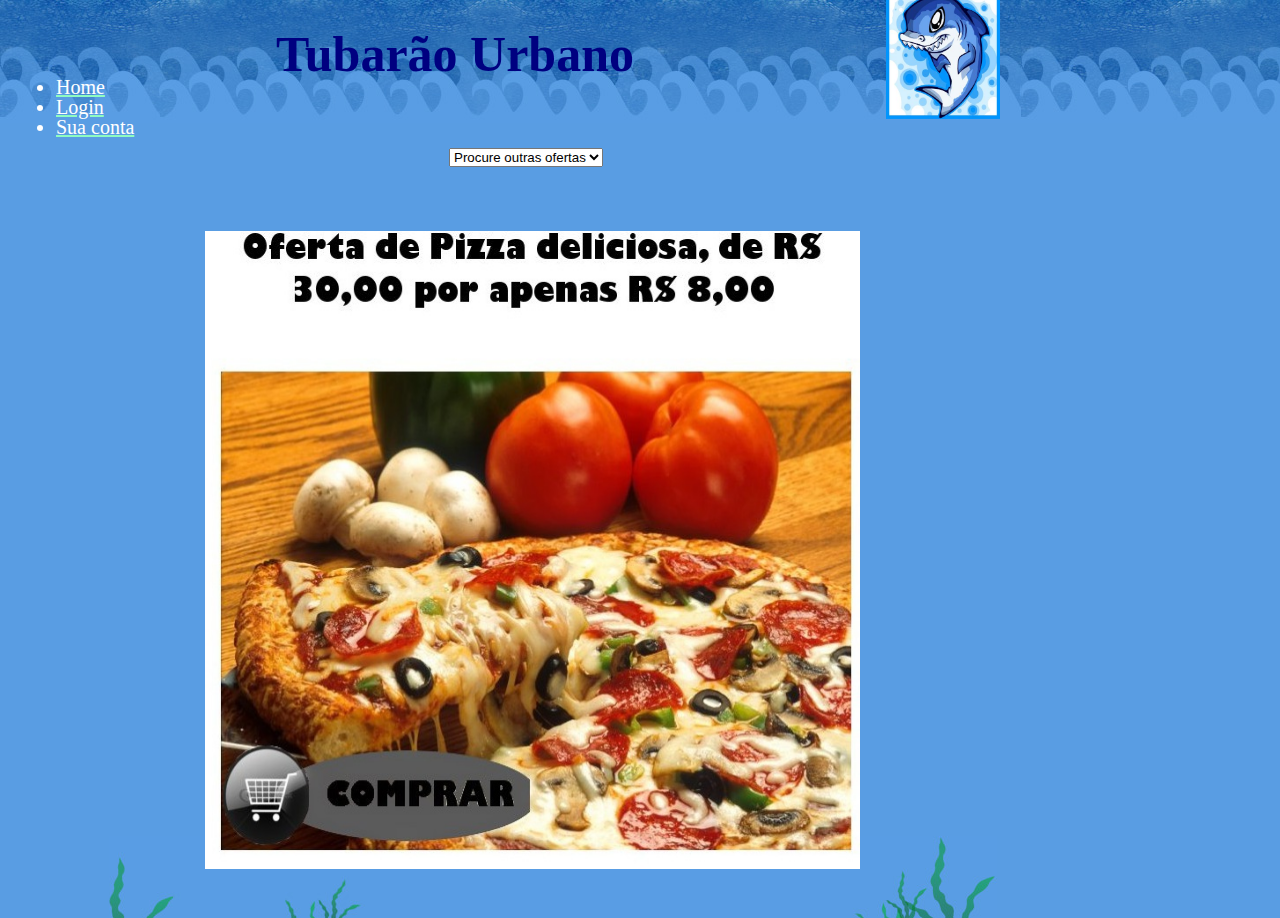
==== index.html @ a5a8ae6b "Many things working, woth the database. however, LIST is null when the alert is commented :( [there'" ====
<!DOCTYPE html PUBLIC "-//W3C//DTD XHTML 1.0 Strict//EN" "http://www.w3.org/TR/xhtml1/DTD/xhtml1-strict.dtd">
<html xmlns="http://www.w3.org/1999/xhtml">
  <head>
    <title>Tubarao Urbano</title>
    <meta content="text/html; charset=unicode" http-equiv="Content-Type"/>
    <meta content="text/html; charset=unicode" http-equiv="Content-Type"/>
    <meta name="description" content="Compras coletivas"/>
    <meta name="keywords" content="compra coletiva, tubarao urbano, descontos"/>
    <link rel="stylesheet" type="text/css" href="css/default.css" media="screen"/>
    <meta name="generator" content="CoffeeCup HTML Editor (www.coffeecup.com)"/>
    <meta name="generator" content="CoffeeCup HTML Editor (www.coffeecup.com)"/>
  <script src="searchOffers.js" type="text/javascript"></script></head>
  <body>
    <div style="Z-INDEX: 100; POSITION: absolute; WIDTH: 994px; HEIGHT: 876px; TOP: 32px; LEFT: 41px" id="wrapper">&nbsp;<img style="Z-INDEX: 103; POSITION: fixed; TOP: -6px; LEFT: 886px" border="0" src="images/shark.jpg" width="114" height="125"/><div id="header">
        <font size="50">&nbsp; <img style="Z-INDEX: 100; POSITION: absolute; TOP: 199px; LEFT: 164px" border="0" align="middle" src="images/oferta.jpg" width="655" height="638"/>&nbsp;&nbsp;&nbsp;</font> <li>
          <a href="index.html">
            <font color="#ffffff">Home</font></a> </li><li>
          <a href="contact-us.html">
            <font color="#ffffff">Login</font></a> </li><li>
          <a href="about-us.html">
            <font color="#ffffff">Sua conta</font></a> 
			
			<select style="Z-INDEX: 102; POSITION: absolute; TOP: 116px; LEFT: 408px" onchange="searchOffers(this)">
				<option value = "">Procure outras ofertas</option>
				<option value="G">Gastronomia</option> 
				<option value="N">Entretenimento</option>
				<option value ="T">Turismo</option>
				<option value="M">Moda</option> 
				<option value="E">Est&eacute;tica</option>
				</select>
			</li>
				</div></div>
    <font size="70">
      <div style="Z-INDEX: 100; POSITION: absolute; WIDTH: 535px; HEIGHT: 130px; TOP: 14px; LEFT: 276px">
        <h2>
          <font face="Rockwell Extra Bold">
            <font color="#000080">
              <strong>Tubar&atilde;o Urbano</strong> </font>
          </font>
        </h2>
      </div>
    </font>
    <font size="+0"></font>
  </body>
</html>
---- css/default.css ----
/* CSS Document for the "Sea Life" CoffeeCup Software HTML Editor Template
   Copyright 2008 CoffeeCup Software - coffeecup.com */

/*##############################################################
  Eric Meyer's Latest version of Reset.css (includes Baseline)
##############################################################*/ 

html, body, div, span,
applet, object, iframe,
h1, h2, h3, h4, h5, h6, p, blockquote, pre,
a, abbr, acronym, address, big, cite, code,
del, dfn, em, font, img, ins, kbd, q, s, samp,
small, strike, strong, sub, sup, tt, var,
dd, dl, dt, li, ol, ul,
fieldset, form, label, legend,
table, caption, tbody, tfoot, thead, tr, th, td {
	margin: 0;
	padding: 0;
	border: 0;
	font-weight: inherit;
	font-style: inherit;
	font-size: 100%;
	line-height: 1;
	font-family: inherit;
	text-align: left;
	vertical-align: baseline;
}
a img, :link img, :visited img {border: 0}
table {border-collapse: collapse; border-spacing: 0}
ul {list-style: none}
q:before, q:after,
blockquote:before, blockquote:after {content: ""}

/*#######################
  Element Styles 
#######################*/

body {font-size:20px; font-family:Georgia, Times, "Times New Roman", serif; color:#fff; background:#599de3 url(../images/header_bg.jpg) left top repeat-x}
h2, h3, h4, h5, p, ul, ol, dl {margin:15px 0}
h2, h3, h4, h5 {font-weight:bold}
h2 {font-size:50px}
h3 {font-size:22px}
h4 {font-size:1.15em}
h5 {font-size:1em; font-style:italic; color:gray}
a {color:#8efbc1; outline:none}
	a:hover {text-decoration:none}
dt {margin:15px 0; font-weight:bold}
dd {margin:5px 0 5px 15px}
ol {margin-left:25px}

/*#######################
  Layout Styles 
#######################*/

#wrapper {width:930px; padding:5px 15px; margin:0 auto; background:url(../images/footer_bg.jpg) 50% bottom no-repeat}

#header {float:left; width:100%}
	h1 {float:left; display:inline; padding:5px 0 5px 25px; font-size:2em; text-transform:lowercase; background:url(../images/example_logo.png) left 50% no-repeat}	
	#navigation {float:right; width:45px; }
		#navigation li {float:left; display:inline; margin-left:55px; font-size:1.15em; text-transform:lowercase}
			#navigation li a {color:#fff}
				#navigation li a:hover {text-decoration:none}

#content {clear:both; float:left; padding-top:70px}	

	#intro {width:619px; padding-right:311px; font-size:36px}

	#content p {line-height:1.25em}
	#content ul {margin-left:25px; list-style-type:disc}
		#content li {margin:10px 0}	
	#content .two_columns {float:left; display:inline; width:450px; margin-right:15px}
	#content .three_columns {float:left; display:inline; width:295px; margin-right:15px}

	
/* Form Styles */
input, textarea {padding:3px; font-size:.95em; font-family:Helvetica, Arial, Verdana, sans-serif; font-style:italic; color:gray}
input {width:250px}
textarea {width:350px; height:150px}
#submit {width:100px; font-weight:bold; color:#000; font-style:normal}
	
#footer {clear:both; padding:50px 0 30px 0; font-size:.9em; font-style:italic}
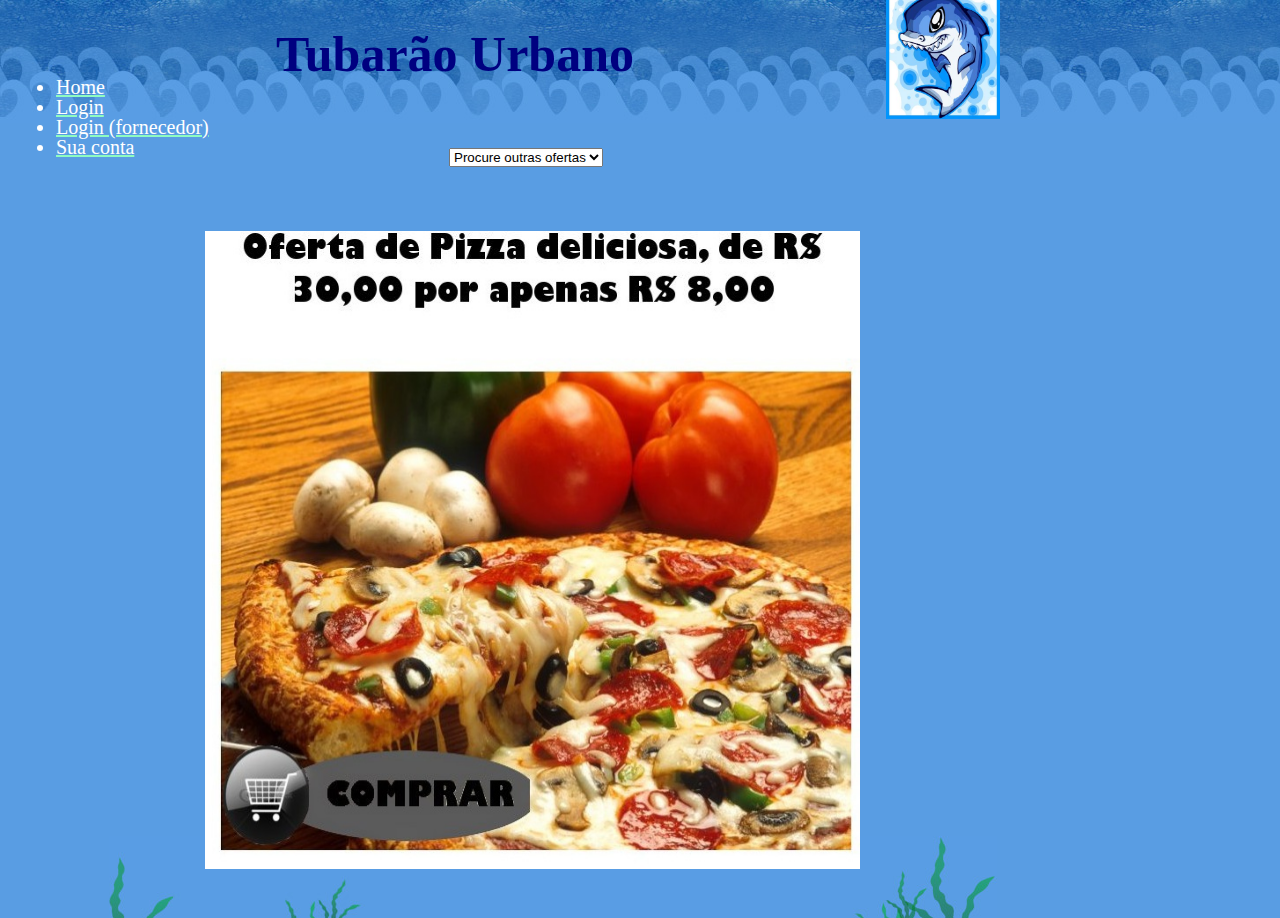
==== commit a4e9895c: "registro de fornecedor e consumidor funcionando" ====
--- a/index.html
+++ b/index.html
@@ -9,15 +9,15 @@
     <link rel="stylesheet" type="text/css" href="css/default.css" media="screen"/>
     <meta name="generator" content="CoffeeCup HTML Editor (www.coffeecup.com)"/>
     <meta name="generator" content="CoffeeCup HTML Editor (www.coffeecup.com)"/>
-  <script src="searchOffers.js" type="text/javascript"></script></head>
+  <script src="OfferControl.js" type="text/javascript"></script></head>
   <body>
     <div style="Z-INDEX: 100; POSITION: absolute; WIDTH: 994px; HEIGHT: 876px; TOP: 32px; LEFT: 41px" id="wrapper">&nbsp;<img style="Z-INDEX: 103; POSITION: fixed; TOP: -6px; LEFT: 886px" border="0" src="images/shark.jpg" width="114" height="125"/><div id="header">
         <font size="50">&nbsp; <img style="Z-INDEX: 100; POSITION: absolute; TOP: 199px; LEFT: 164px" border="0" align="middle" src="images/oferta.jpg" width="655" height="638"/>&nbsp;&nbsp;&nbsp;</font> <li>
           <a href="index.html">
-            <font color="#ffffff">Home</font></a> </li><li>
-          <a href="contact-us.html">
-            <font color="#ffffff">Login</font></a> </li><li>
-          <a href="about-us.html">
+            <font color="#ffffff">Home</font></a> </li>
+			<li>  <a href="login.html"><font color="#ffffff">Login</font></a> </li>
+			<li>  <a href="loginFornecedor.html"><font color="#ffffff">Login (fornecedor)</font></a> </li>
+		  <li>      <a href="about-us.html">
             <font color="#ffffff">Sua conta</font></a> 
 			
 			<select style="Z-INDEX: 102; POSITION: absolute; TOP: 116px; LEFT: 408px" onchange="searchOffers(this)">
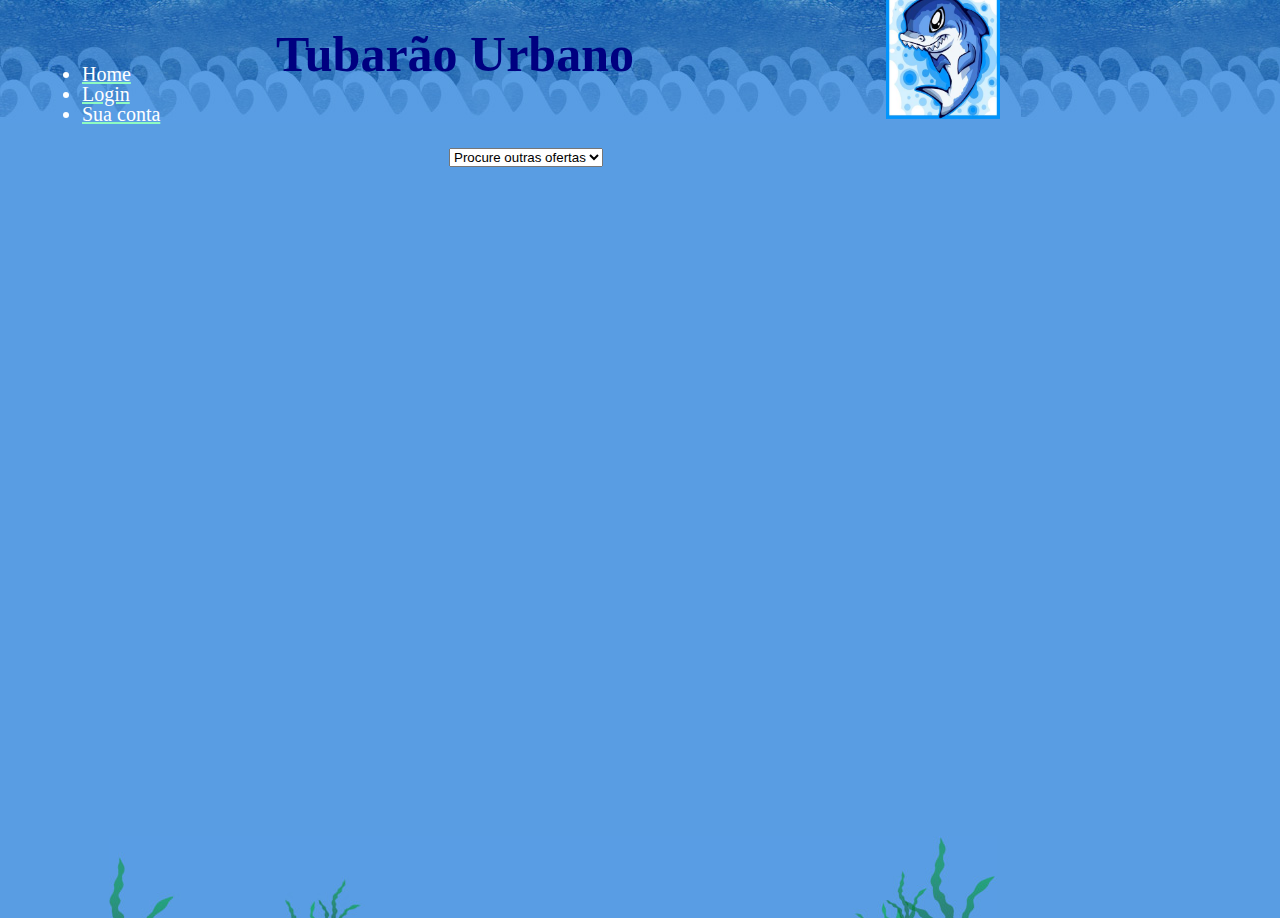
==== commit aa9469c6: "main page offer is now one from the database; innerHTML doesn't seem to work properly for chrome :(" ====
--- a/index.html
+++ b/index.html
@@ -12,14 +12,16 @@
   <script src="OfferControl.js" type="text/javascript"></script></head>
   <body>
     <div style="Z-INDEX: 100; POSITION: absolute; WIDTH: 994px; HEIGHT: 876px; TOP: 32px; LEFT: 41px" id="wrapper">&nbsp;<img style="Z-INDEX: 103; POSITION: fixed; TOP: -6px; LEFT: 886px" border="0" src="images/shark.jpg" width="114" height="125"/><div id="header">
-        <font size="50">&nbsp; <img style="Z-INDEX: 100; POSITION: absolute; TOP: 199px; LEFT: 164px" border="0" align="middle" src="images/oferta.jpg" width="655" height="638"/>&nbsp;&nbsp;&nbsp;</font> <li>
+        <?php include 'getOffer.php'; getThisOffer('Old Number 7'); ?> 
+		<div style="POSITION: absolute; TOP: 32px; LEFT: 41px">
+		<font size="50"> </font> <li>
           <a href="index.html">
-            <font color="#ffffff">Home</font></a> </li>
-			<li>  <a href="login.html"><font color="#ffffff">Login</font></a> </li>
-			<li>  <a href="loginFornecedor.html"><font color="#ffffff">Login (fornecedor)</font></a> </li>
-		  <li>      <a href="about-us.html">
+            <font color="#ffffff">Home</font></a> </li><li>
+          <a href="login.html">
+            <font color="#ffffff">Login</font></a> </li><li>
+          <a href="about-us.html">
             <font color="#ffffff">Sua conta</font></a> 
-			
+			</div>
 			<select style="Z-INDEX: 102; POSITION: absolute; TOP: 116px; LEFT: 408px" onchange="searchOffers(this)">
 				<option value = "">Procure outras ofertas</option>
 				<option value="G">Gastronomia</option> 
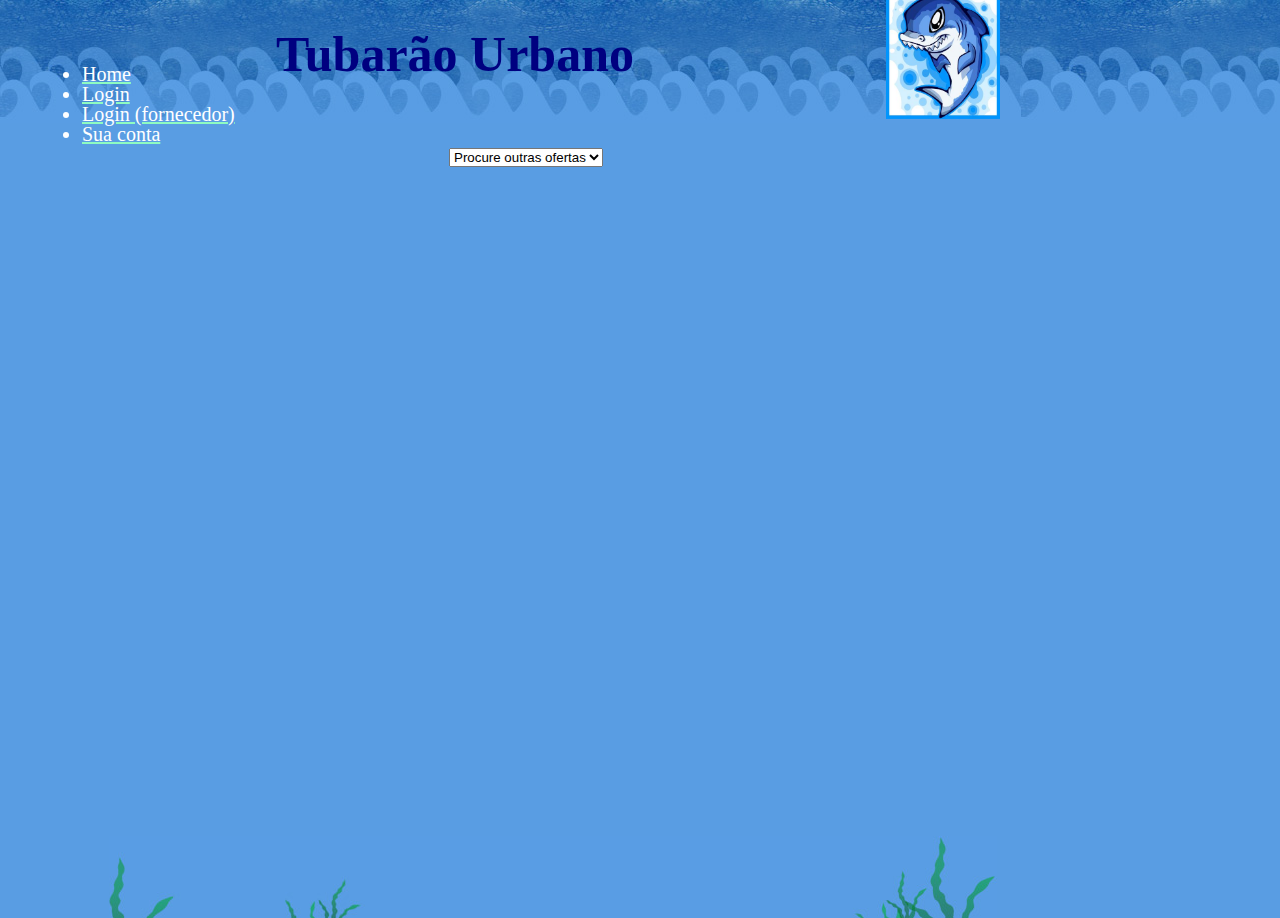
==== commit 64feb937: "Merge branch 'master' of github.com:aleonhardt/TubaraoUrbano" ====
--- a/index.html
+++ b/index.html
@@ -16,10 +16,10 @@
 		<div style="POSITION: absolute; TOP: 32px; LEFT: 41px">
 		<font size="50"> </font> <li>
           <a href="index.html">
-            <font color="#ffffff">Home</font></a> </li><li>
-          <a href="login.html">
-            <font color="#ffffff">Login</font></a> </li><li>
-          <a href="about-us.html">
+            <font color="#ffffff">Home</font></a> </li>
+			<li>  <a href="login.html"><font color="#ffffff">Login</font></a> </li>
+			<li>  <a href="loginFornecedor.html"><font color="#ffffff">Login (fornecedor)</font></a> </li>
+		  <li>      <a href="about-us.html">
             <font color="#ffffff">Sua conta</font></a> 
 			</div>
 			<select style="Z-INDEX: 102; POSITION: absolute; TOP: 116px; LEFT: 408px" onchange="searchOffers(this)">
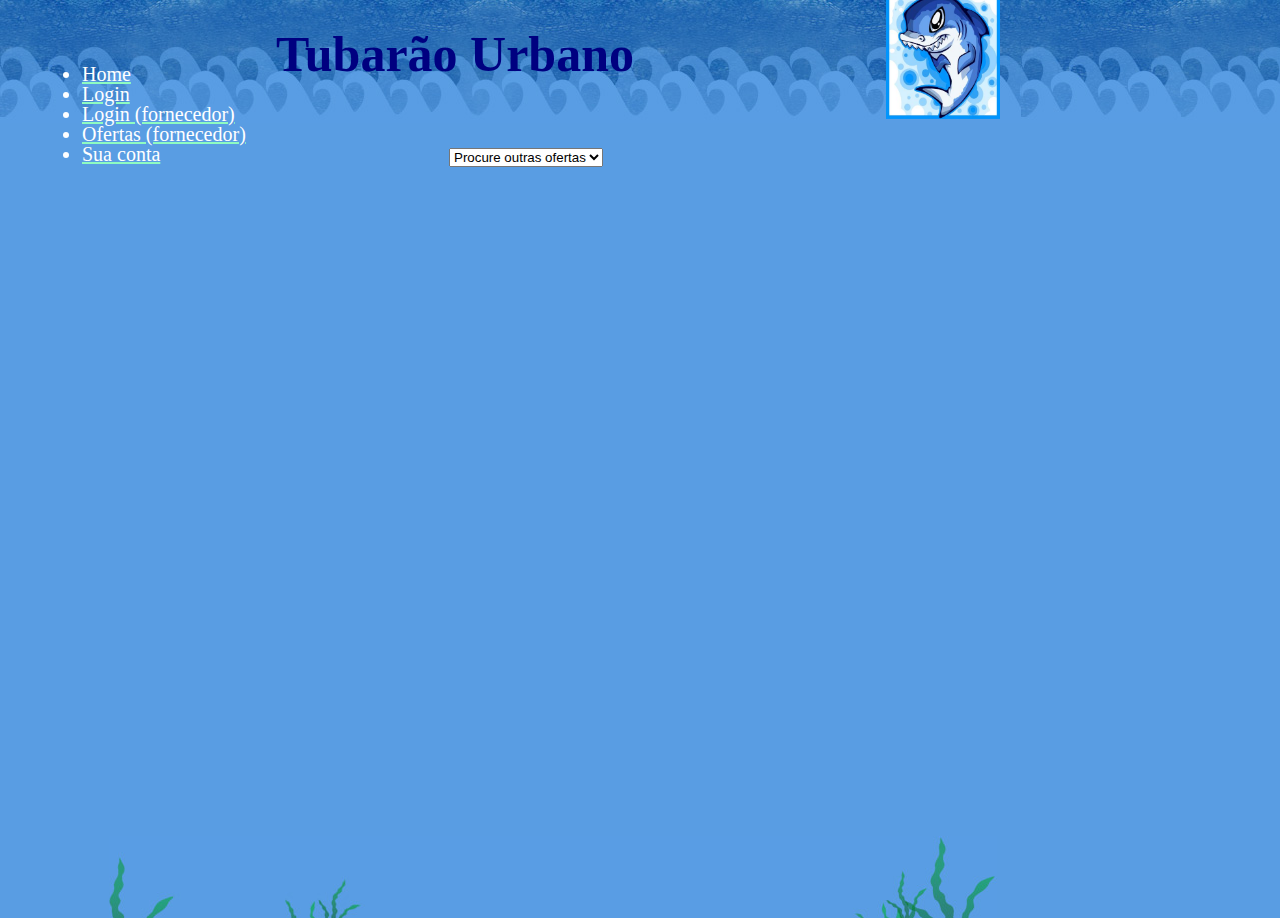
==== commit f0d4443c: "adicionar oferta working" ====
--- a/index.html
+++ b/index.html
@@ -12,13 +12,14 @@
   <script src="OfferControl.js" type="text/javascript"></script></head>
   <body>
     <div style="Z-INDEX: 100; POSITION: absolute; WIDTH: 994px; HEIGHT: 876px; TOP: 32px; LEFT: 41px" id="wrapper">&nbsp;<img style="Z-INDEX: 103; POSITION: fixed; TOP: -6px; LEFT: 886px" border="0" src="images/shark.jpg" width="114" height="125"/><div id="header">
-        <?php include 'getOffer.php'; getThisOffer('Old Number 7'); ?> 
+        <?php include 'getOffer.php'; getRandomOffer(); ?> 
 		<div style="POSITION: absolute; TOP: 32px; LEFT: 41px">
 		<font size="50"> </font> <li>
           <a href="index.html">
             <font color="#ffffff">Home</font></a> </li>
 			<li>  <a href="login.html"><font color="#ffffff">Login</font></a> </li>
 			<li>  <a href="loginFornecedor.html"><font color="#ffffff">Login (fornecedor)</font></a> </li>
+			<li>  <a href="ofertas.html"><font color="#ffffff">Ofertas (fornecedor)</font></a> </li>
 		  <li>      <a href="about-us.html">
             <font color="#ffffff">Sua conta</font></a> 
 			</div>
